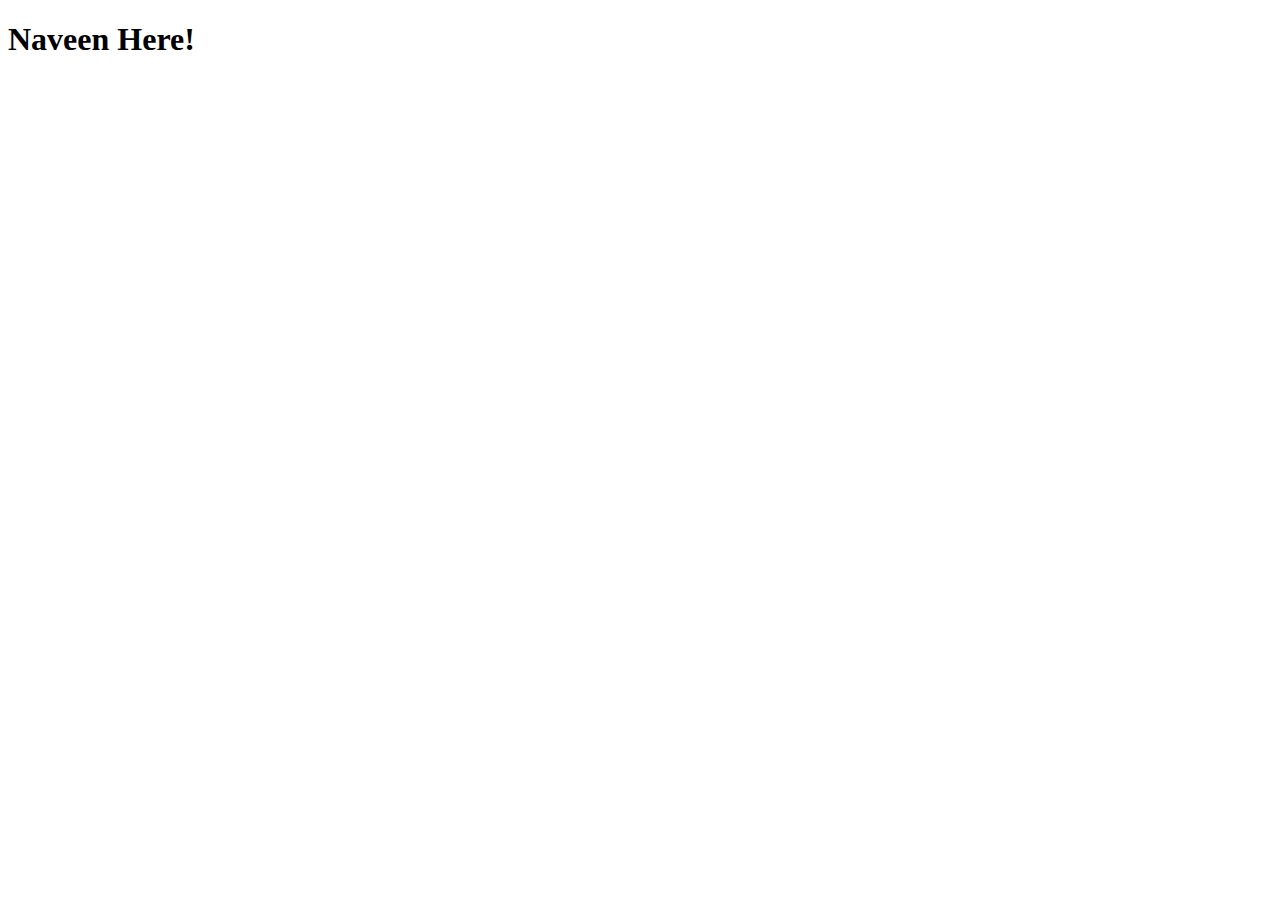
==== site/index.html @ 79c8daa8 "First webpage!" ====
<!DOCTYPE html>
<html>
<head>
	<meta charset="utf-8">
	<meta name="viewport" content="width=device-width, initial-scale=1">
	<title>Hello User!</title>
</head>
<body>
<h1> Naveen Here! </h1>
</body>
</html>
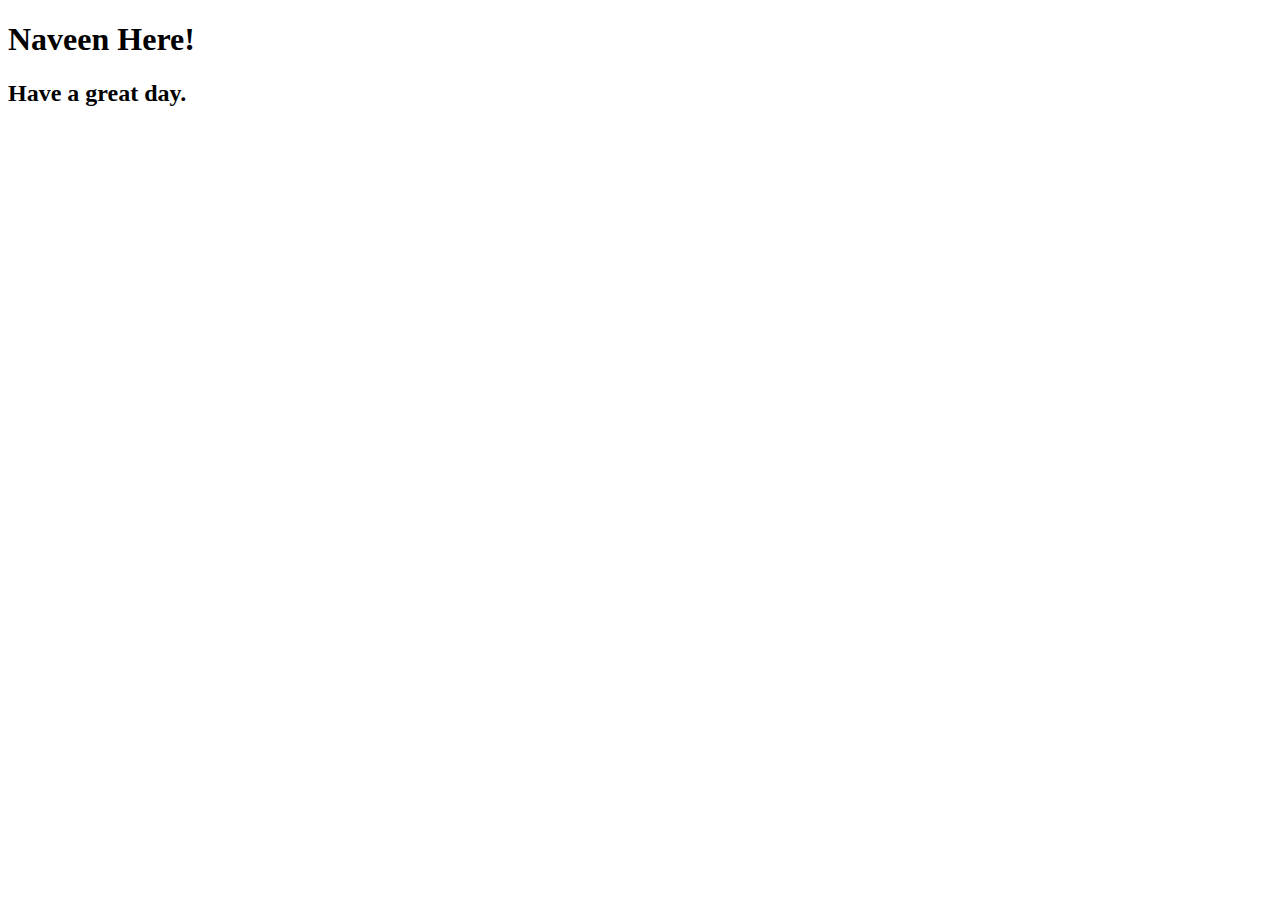
==== commit 57ed5ec6: "Small Change" ====
--- a/site/index.html
+++ b/site/index.html
@@ -3,9 +3,10 @@
 <head>
 	<meta charset="utf-8">
 	<meta name="viewport" content="width=device-width, initial-scale=1">
-	<title>Hello User!</title>
+	<title>Portfolio Page</title>
 </head>
 <body>
 <h1> Naveen Here! </h1>
+<h2> Have a great day. </h2>
 </body>
 </html>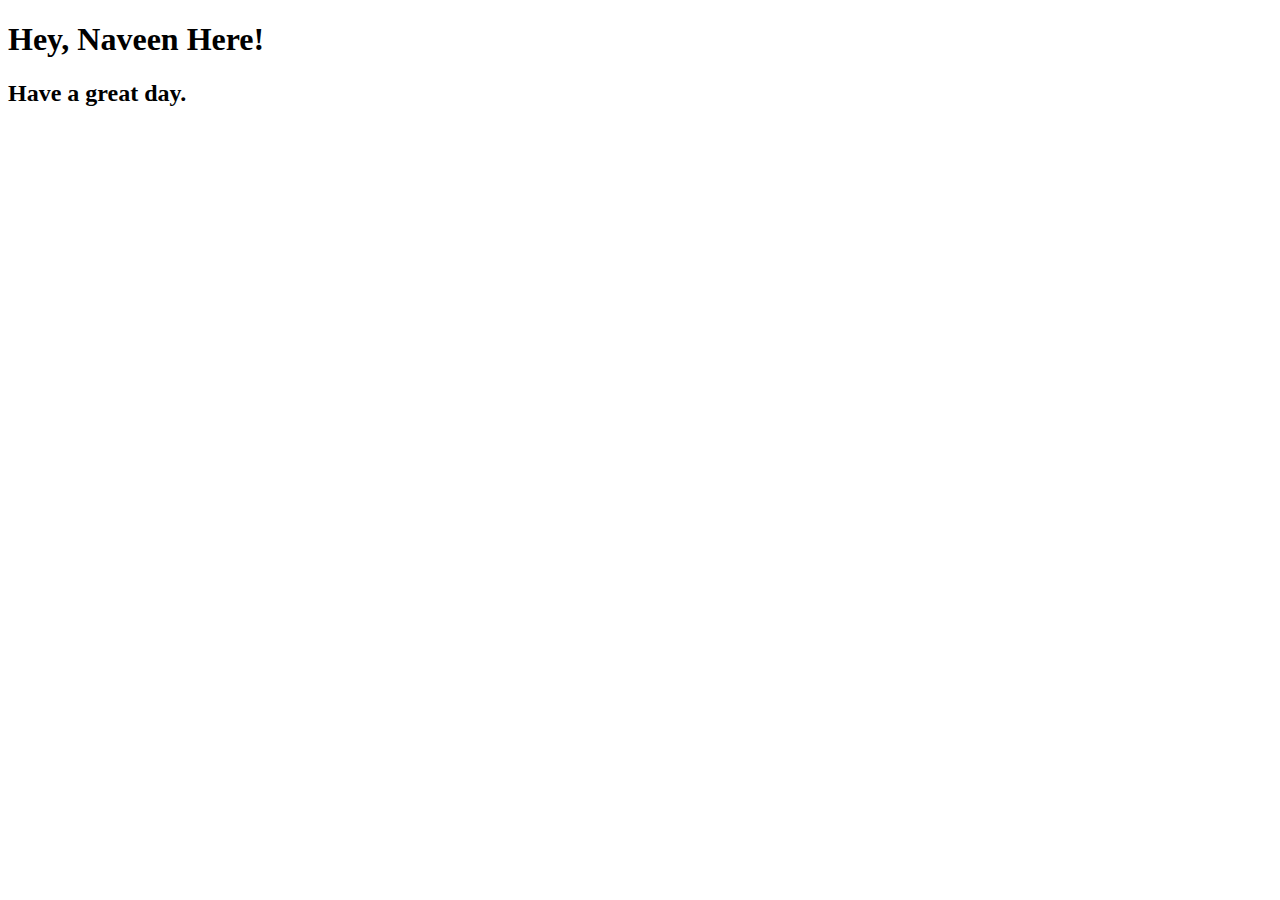
==== commit 009b547f: "mod2 solution" ====
--- a/site/index.html
+++ b/site/index.html
@@ -3,10 +3,10 @@
 <head>
 	<meta charset="utf-8">
 	<meta name="viewport" content="width=device-width, initial-scale=1">
-	<title>Portfolio Page</title>
+	<title>Module 2 Coding Assignment</title>
 </head>
 <body>
-<h1> Naveen Here! </h1>
+<h1> Hey, Naveen Here! </h1>
 <h2> Have a great day. </h2>
 </body>
 </html>